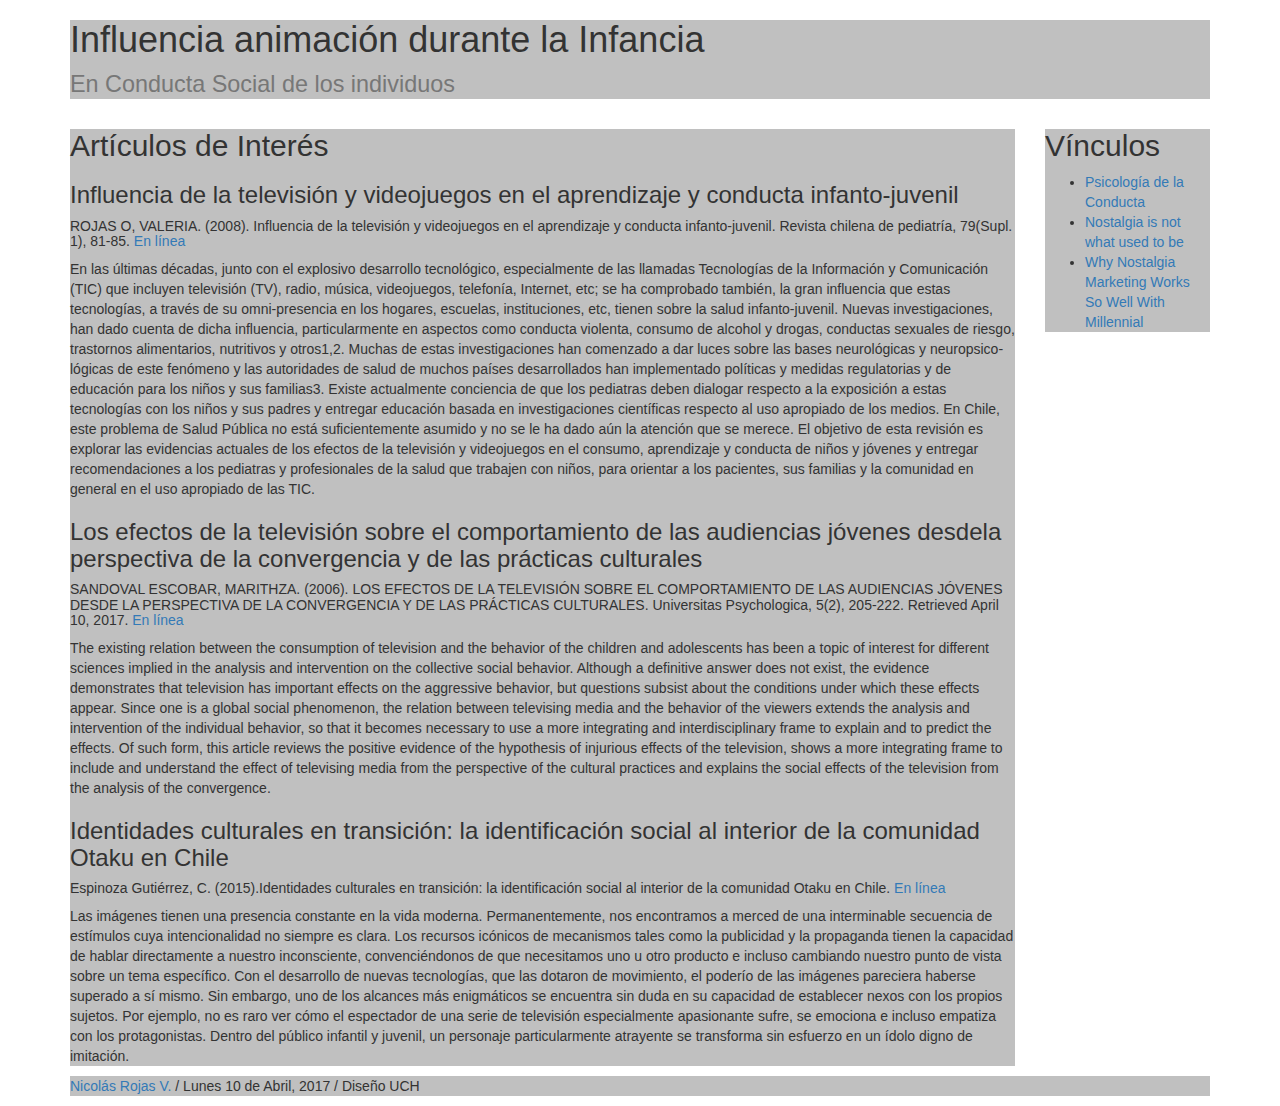
==== index.html @ ab80e576 "primera subida" ====
<!DOCTYPE html>
<html lang="es">
    <head>
        <meta charset="utf-8">
        <meta http-equiv="X-UA-Compatible" content="IE=edge">
        <meta name="viewport" content="width=device-width, initial-scale=1">
        <title>Hola mundo!</title>
        <link href="css/bootstrap.min.css" rel="stylesheet">
        <link href="style.css" rel="stylesheet">
        <!--[if lt IE 9]>
        <script src="https://oss.maxcdn.com/html5shiv/3.7.2/html5shiv.min.js"></script>
        <script src="https://oss.maxcdn.com/respond/1.4.2/respond.min.js"></script>
        <![endif]-->
    </head>
    <body>
      <div class="container">
        <div class="row">
          <div class="col-sm-12">
          <header><h1>Influencia animación durante la Infancia <br />
          <small>En Conducta Social de los individuos</small></h1></header>
        </div>
          <div class="col-sm-8 col-md-9 col-lg-10">
          <section><h2>Artículos de Interés</h2>

          <article>
          <h3> Influencia de la televisión y videojuegos en el aprendizaje y conducta infanto-juvenil </h3>
          <h5> ROJAS O, VALERIA. (2008). Influencia de la televisión y videojuegos en el aprendizaje y conducta infanto-juvenil. Revista chilena de pediatría, 79(Supl. 1), 81-85. <a href="https://dx.doi.org/10.4067/S0370-41062008000700012">En línea</a></h5>
        <p>En las últimas décadas, junto con el explosivo desarrollo tecnológico, especialmente de las llamadas Tecnologías de la Información y Comunicación (TIC) que incluyen televisión (TV), radio, música, videojuegos, telefonía, Internet, etc; se ha comprobado también, la gran influencia que estas tecnologías, a través de su omni-presencia en los hogares, escuelas, instituciones, etc, tienen sobre la salud infanto-juvenil. Nuevas investigaciones, han dado cuenta de dicha influencia, particularmente en aspectos como conducta violenta, consumo de alcohol y drogas, conductas sexuales de riesgo, trastornos alimentarios, nutritivos y otros1,2. Muchas de estas investigaciones han comenzado a dar luces sobre las bases neurológicas y neuropsico-lógicas de este fenómeno y las autoridades de salud de muchos países desarrollados han implementado políticas y medidas regulatorias y de educación para los niños y sus familias3.

Existe actualmente conciencia de que los pediatras deben dialogar respecto a la exposición a estas tecnologías con los niños y sus padres y entregar educación basada en investigaciones científicas respecto al uso apropiado de los medios.

En Chile, este problema de Salud Pública no está suficientemente asumido y no se le ha dado aún la atención que se merece.

El objetivo de esta revisión es explorar las evidencias actuales de los efectos de la televisión y videojuegos en el consumo, aprendizaje y conducta de niños y jóvenes y entregar recomendaciones a los pediatras y profesionales de la salud que trabajen con niños, para orientar a los pacientes, sus familias y la comunidad en general en el uso apropiado de las TIC.

</p>
        <h3> Los efectos de la televisión sobre el comportamiento de las audiencias jóvenes desdela perspectiva de la convergencia y de las prácticas culturales </h3>
        <h5> SANDOVAL ESCOBAR, MARITHZA. (2006). LOS EFECTOS DE LA TELEVISIÓN SOBRE EL COMPORTAMIENTO DE LAS AUDIENCIAS JÓVENES DESDE LA PERSPECTIVA DE LA CONVERGENCIA Y DE LAS PRÁCTICAS CULTURALES. Universitas Psychologica, 5(2), 205-222. Retrieved April 10, 2017. <a href="http://www.scielo.org.co/scielo.php?script=sci_arttext&pid=S1657-92672006000200002&lng=en&tlng=es">En línea</a></h5>
      <p>The existing relation between the consumption of television and the behavior of the children and adolescents has been a topic of interest for different sciences implied in the analysis and intervention on the collective social behavior. Although a definitive answer does not exist, the evidence demonstrates that television has important effects on the aggressive behavior, but questions subsist about the conditions under which these effects appear. Since one is a global social phenomenon, the relation between televising media and the behavior of the viewers extends the analysis and intervention of the individual behavior, so that it becomes necessary to use a more integrating and interdisciplinary frame to explain and to predict the effects. Of such form, this article reviews the positive evidence of the hypothesis of injurious effects of the television, shows a more integrating frame to include and understand the effect of televising media from the perspective of the cultural practices and explains the social effects of the television from the analysis of the convergence.</p>
      <h3> Identidades culturales en transición: la identificación social al interior de la comunidad Otaku en Chile </h3>
      <h5> Espinoza Gutiérrez, C. (2015).Identidades culturales en transición: la identificación social al interior de la comunidad Otaku en Chile. <a href="http://repositorio.uchile.cl/handle/2250/139598">En línea</a></h5>
    <p>Las imágenes tienen una presencia constante en la vida moderna. Permanentemente, nos encontramos a merced de una interminable secuencia de estímulos cuya intencionalidad no siempre es clara. Los recursos icónicos de mecanismos tales como la publicidad y la propaganda tienen la capacidad de hablar directamente a nuestro inconsciente, convenciéndonos de que necesitamos uno u otro producto e incluso cambiando nuestro punto de vista sobre un tema específico.
 Con el desarrollo de nuevas tecnologías, que las dotaron de movimiento, el poderío de las imágenes pareciera haberse superado a sí mismo. Sin embargo, uno de los alcances más enigmáticos se encuentra sin duda en su capacidad de establecer nexos con los propios sujetos. Por ejemplo, no es raro ver cómo el espectador de una serie de televisión especialmente apasionante sufre, se emociona e incluso empatiza con los protagonistas. Dentro del público infantil y juvenil, un personaje particularmente atrayente se transforma sin esfuerzo en un ídolo digno de imitación. </p>
      </article>
      </section>
          </div>
          <div class="col-sm-4 col-md-3 col-lg-2">
          <aside><h2>Vínculos</h2>
          <ul>
            <li><a href="http://s3.amazonaws.com/academia.edu.documents/38488678/Bleger__Jose_-_PSICOLOGIA_DE_LA_CONDUCTA_1.pdf?AWSAccessKeyId=AKIAIWOWYYGZ2Y53UL3A&Expires=1491839676&Signature=owEJQyQW75Wn4c%2FrgQj6%2BnlHHZM%3D&response-content-disposition=inline%3B%20filename%3DBleger_Jose_-_PSICOLOGIA_DE_LA_CONDUCTA.pdf">Psicología de la Conducta</a></li>
            <li><a href="https://link.springer.com/chapter/10.1057/9781137375889_10">Nostalgia is not what used to be</a></li>
            <li><a href="https://www.forbes.com/sites/laurenfriedman/2016/08/02/why-nostalgia-marketing-works-so-well-with-millennials-and-how-your-brand-can-benefit/">Why Nostalgia Marketing Works So Well With Millennial</a></li>
          </ul></aside>
          </div>
          <div class="clearfix"></div>
          <div class="col-sm-12">
          <footer>
            <p><a href="mailto:nikogrv@gmail.com">Nicolás Rojas V.</a> / Lunes 10 de Abril, 2017 / Diseño UCH</p></footer>
          </div>
      </div>
      </div>
      </div>
      <script src="js/jquery.min.js"></script>
      <script src="js/bootstrap.min.js"></script>
    </body>
</html>
---- style.css ----
header,section,aside,footer{
  background:silver;
}
@media screen and (max-width:768px){
  header, section, aside, footer{
    background:black;
    }
  }
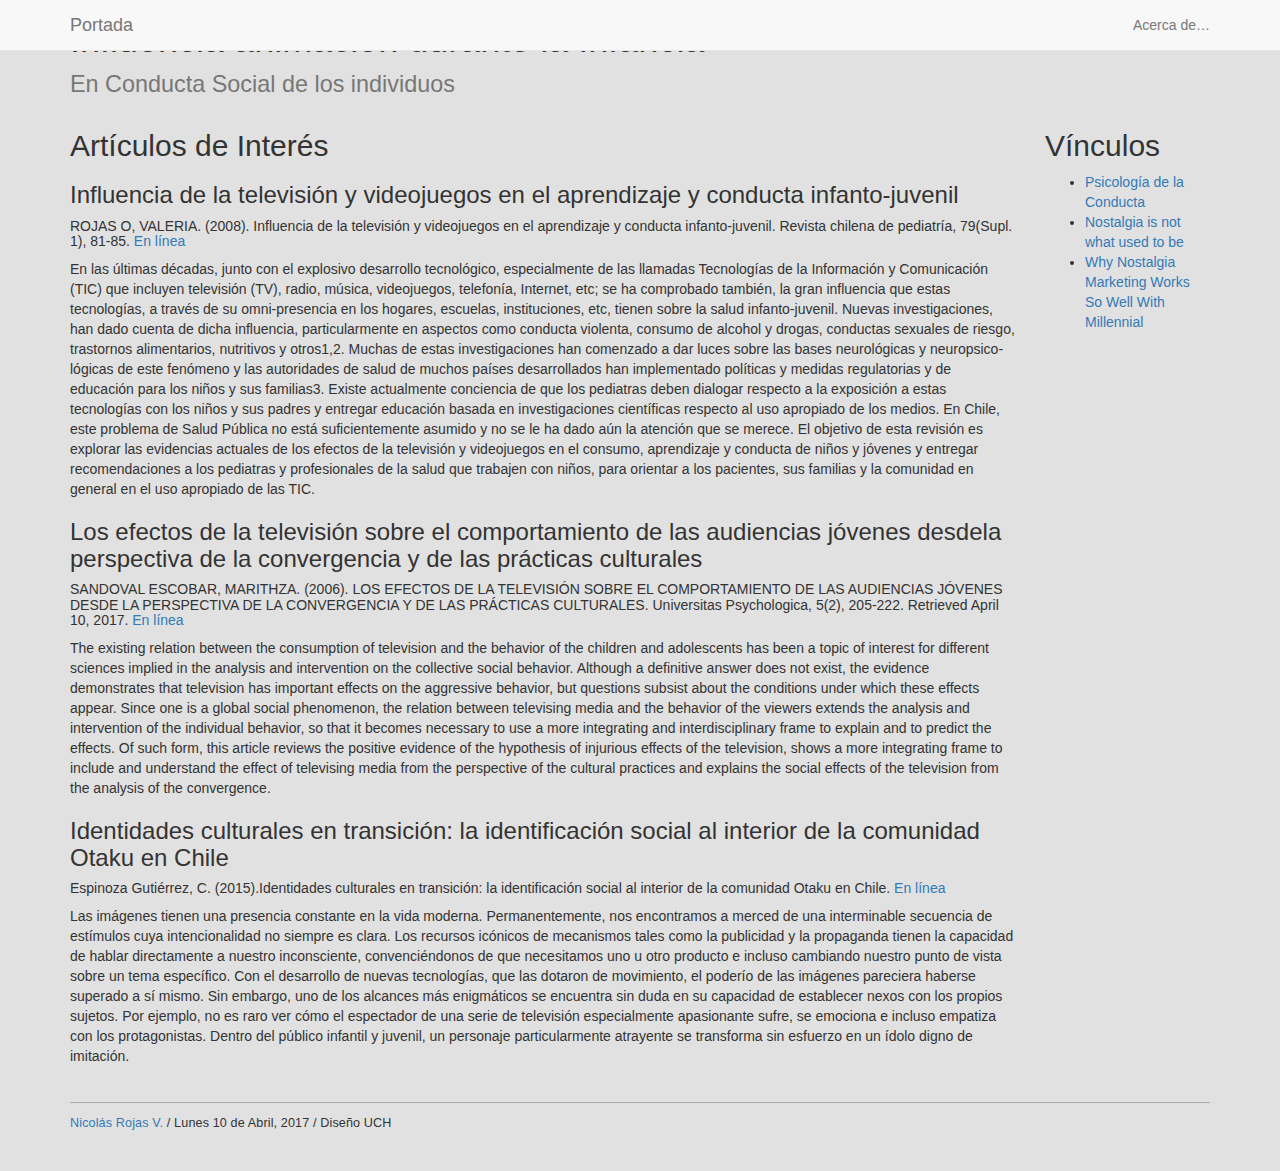
==== commit 14ebbd13: "Nueva Modificación" ====
--- a/index.html
+++ b/index.html
@@ -13,6 +13,24 @@
         <![endif]-->
     </head>
     <body>
+        <nav class="navbar navbar-default navbar-fixed-top">
+        <div class="container">
+          <div class="navbar-header">
+            <button type="button" class="navbar-toggle collapsed" data-toggle="collapse" data-target="#navbar" aria-expanded="false" aria-controls="navbar">
+              <span class="sr-only">Toggle navigation</span>
+              <span class="icon-bar"></span>
+              <span class="icon-bar"></span>
+              <span class="icon-bar"></span>
+            </button>
+            <a class="navbar-brand" href="index.html">Portada</a>
+          </div>
+          <div id="navbar" class="navbar-collapse collapse">
+            <ul class="nav navbar-nav navbar-right">
+              <li><a href="about.html">Acerca de…</a></li>
+            </ul>
+          </div><!--/.nav-collapse -->
+        </div>
+      </nav>
       <div class="container">
         <div class="row">
           <div class="col-sm-12">
--- a/style.css
+++ b/style.css
@@ -1,8 +1,15 @@
+body{
+  background:rgba(225,225,225,1);}
+footer{
+  border-top:1px solid #aaa;
+  padding-top:1em;
+  margin-top:2em;
+  margin-bottom:3em;
+  font-size:90%;
+  letter-spacing:0.01em;}
 header,section,aside,footer{
-  background:silver;
 }
 @media screen and (max-width:768px){
-  header, section, aside, footer{
-    background:black;
-    }
+  header, section, aside, footer{}
+  
   }
